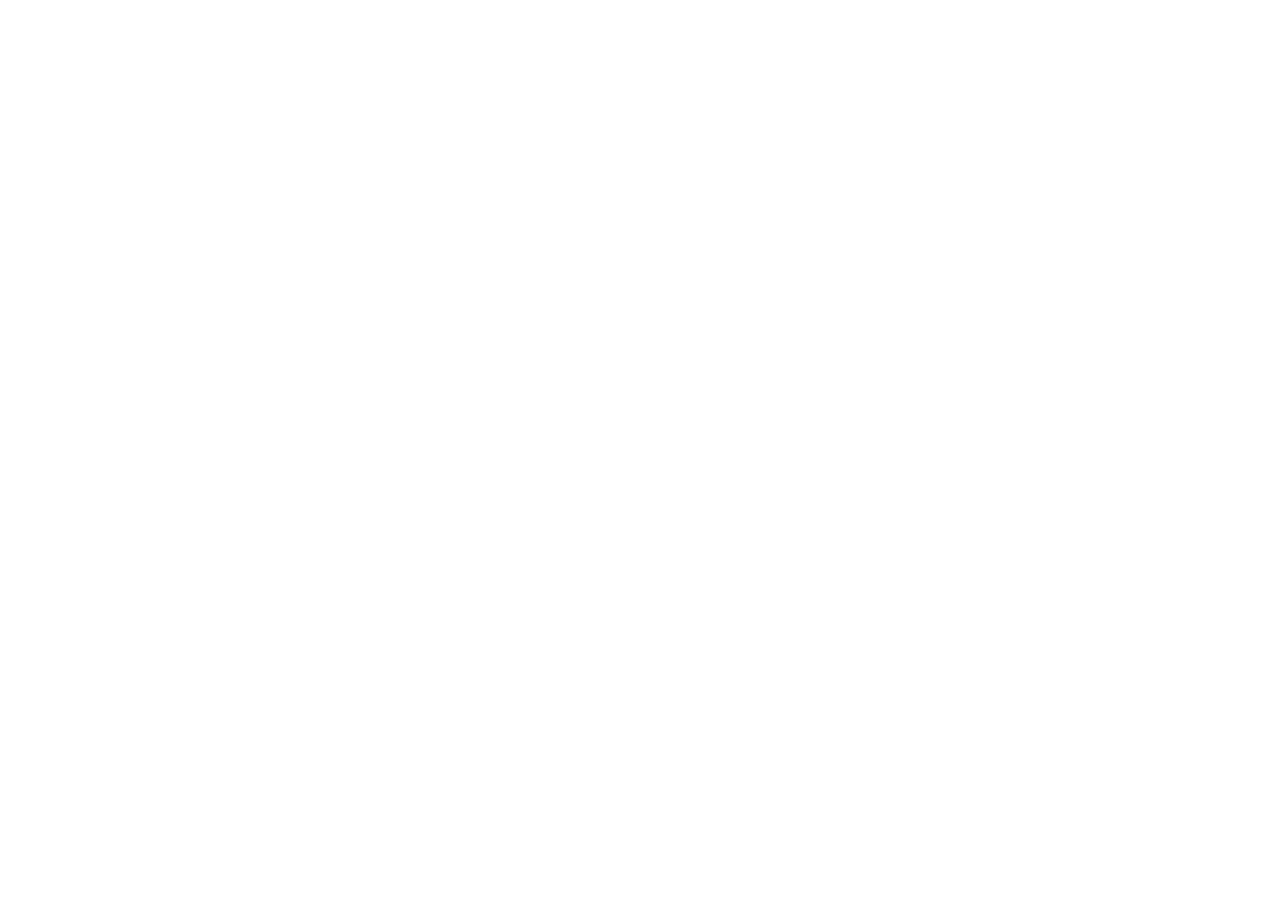
==== src/index.html @ edd0438e "initial commit" ====
<!doctype html>
<html lang="en">
<head>
  <meta charset="utf-8">
  <title>Todo</title>
  <base href="/">

  <meta name="viewport" content="width=device-width, initial-scale=1">
  <link rel="icon" type="image/x-icon" href="favicon.ico">
</head>
<body>
  <app-root></app-root>
</body>
</html>
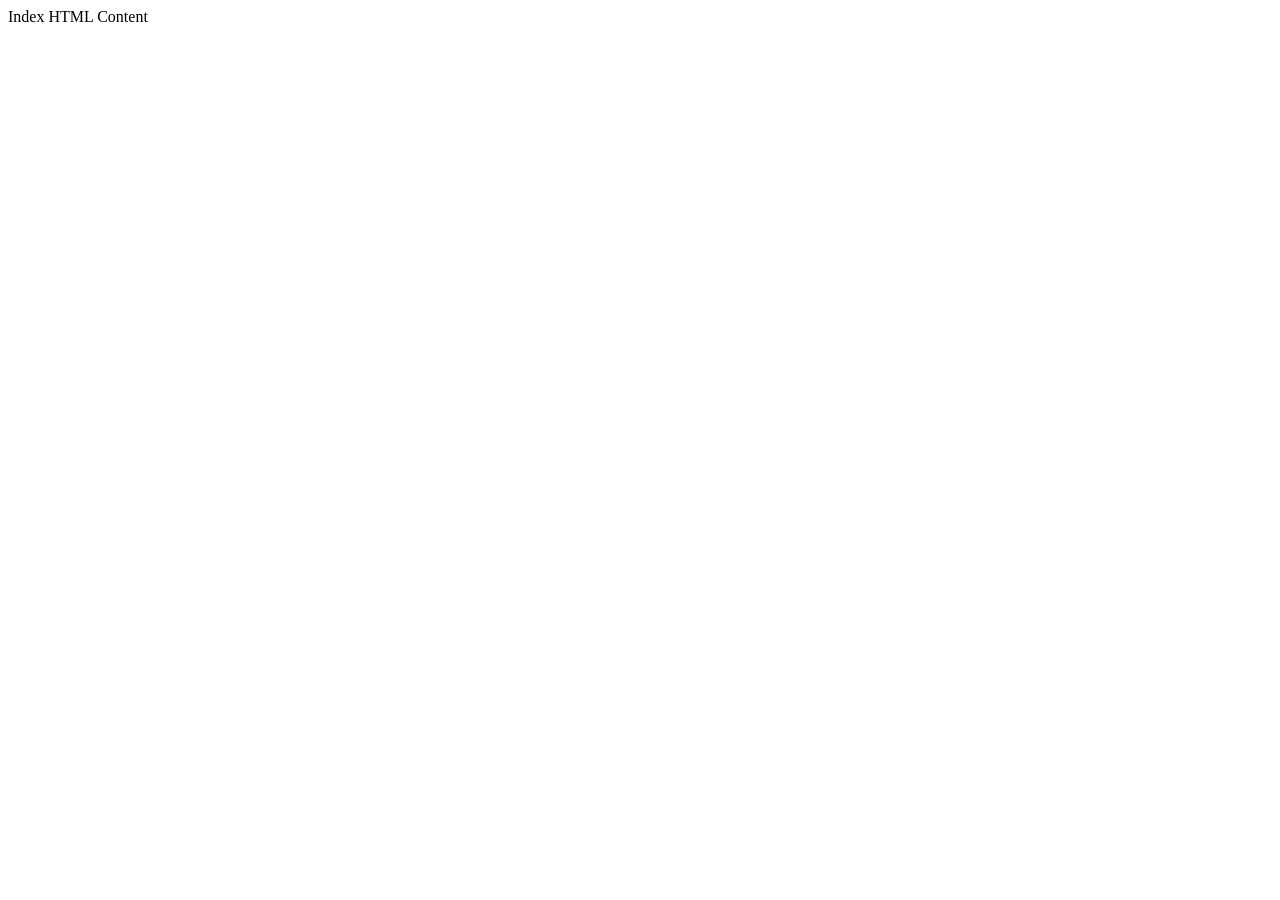
==== commit 3a62e238: "Step 11" ====
--- a/src/index.html
+++ b/src/index.html
@@ -2,7 +2,7 @@
 <html lang="en">
 <head>
   <meta charset="utf-8">
-  <title>Todo</title>
+  <title>My Todos Application</title>
   <base href="/">
 
   <meta name="viewport" content="width=device-width, initial-scale=1">
@@ -10,5 +10,6 @@
 </head>
 <body>
   <app-root></app-root>
+  <div>Index HTML Content</div>
 </body>
 </html>
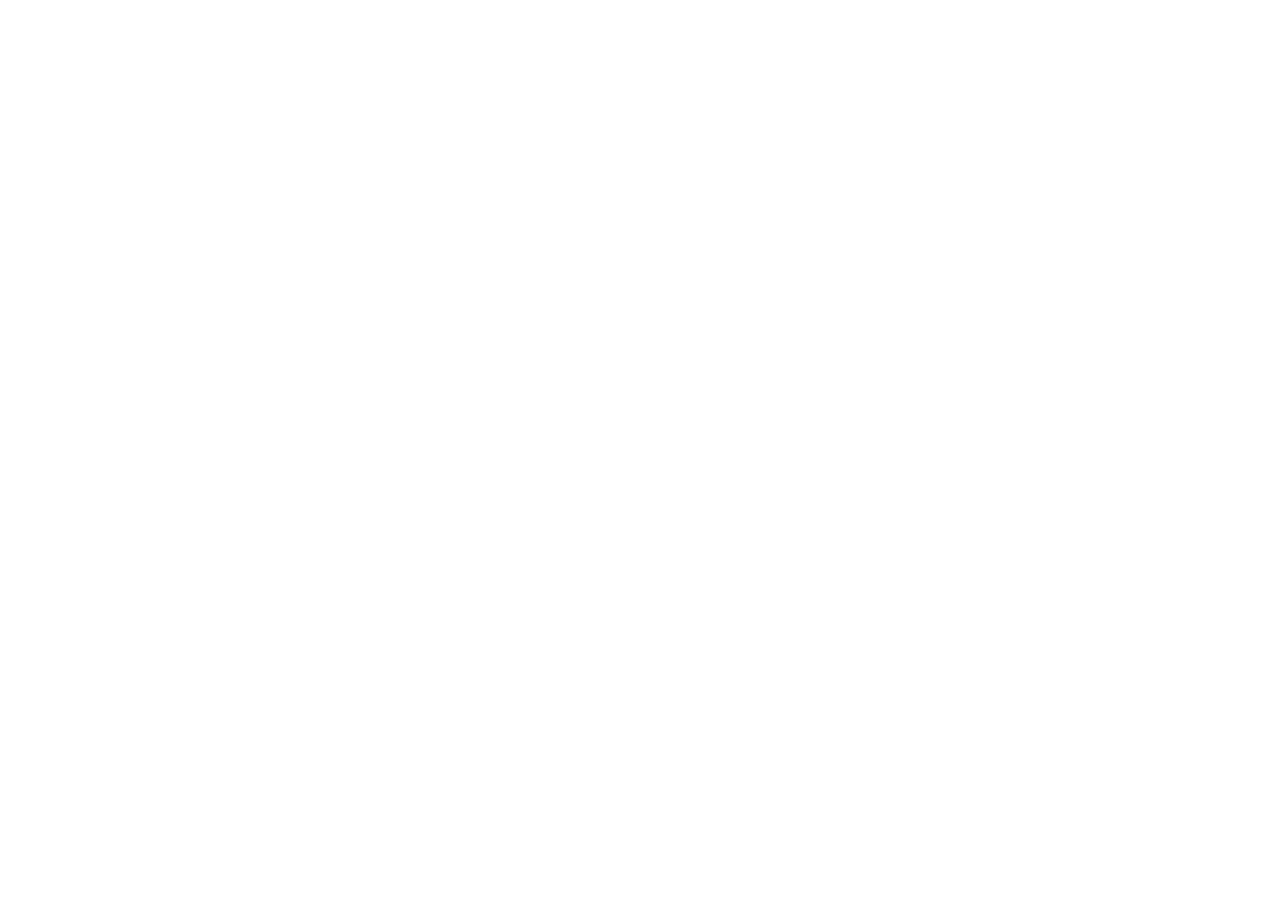
==== commit 296e0cc2: "Step 12" ====
--- a/src/index.html
+++ b/src/index.html
@@ -10,6 +10,6 @@
 </head>
 <body>
   <app-root></app-root>
-  <div>Index HTML Content</div>
+<!--  <div>Index HTML Content</div> -->
 </body>
 </html>
